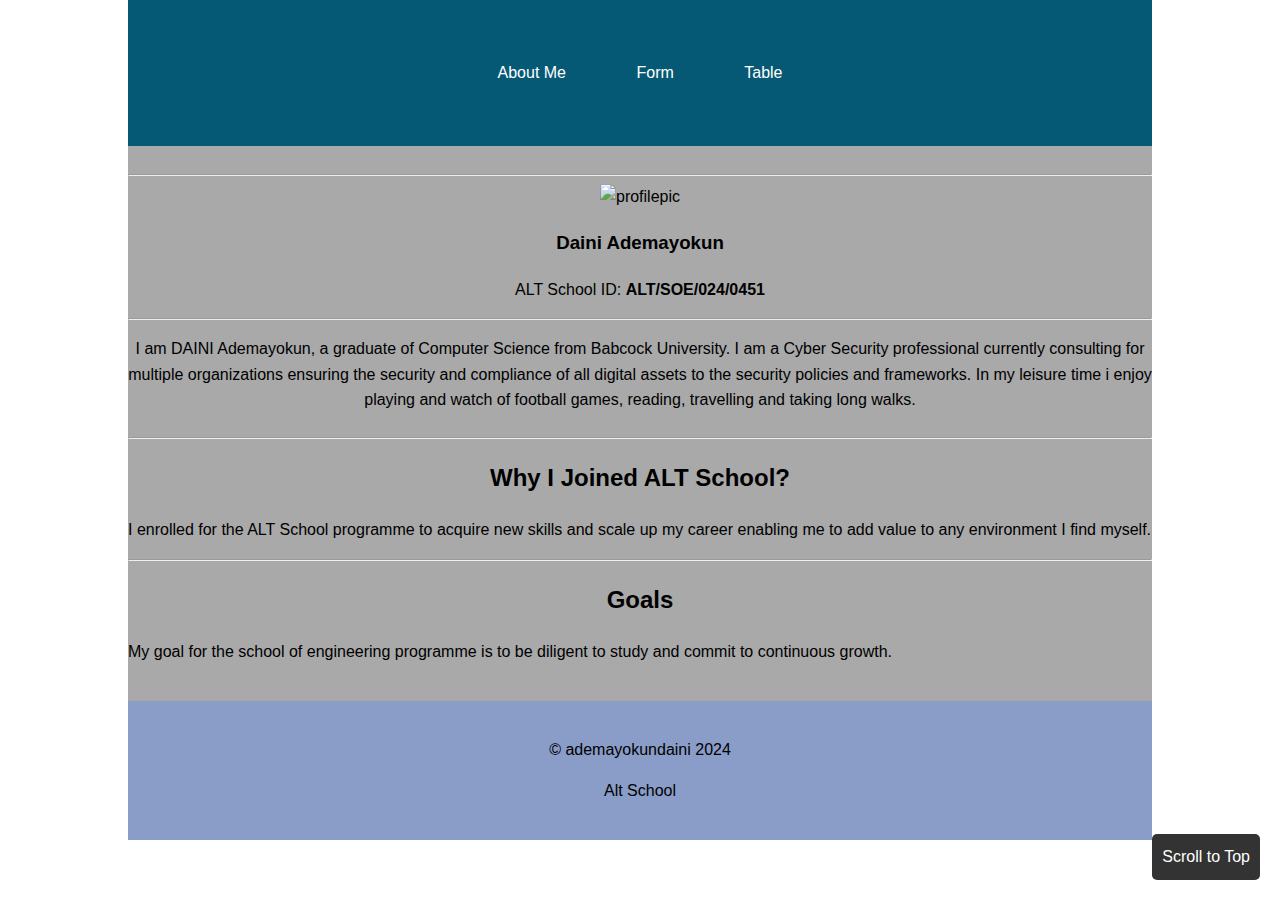
==== assignment/index.html @ 9c293c9d "Alt School assignment milestone //deadline touches" ====
<!DOCTYPE html>
<html lang="en">
<head>
    <meta charset="UTF-8">
    <meta name="viewport" content="width=device-width, initial-scale=1.0">
    <title>About Me</title>
    <style>
        body {
            font-family: 'Gill Sans', 'Gill Sans MT', Calibri, 'Trebuchet MS', sans-serif;
            line-height: 1.6;
            margin: 0;
            padding: 0;
        }
        header, nav, main, footer {
            padding: 20px 0;
            margin: 20px;
        }
        .scroll-top {
            position: fixed;
            bottom: 20px;
            right: 20px;
            background: #333;
            color: #fff;
            padding: 10px;
            text-decoration: none;
            border-radius: 5px;
        }
    </style>
</head>
<body>

    <header id="Top" style="background-color: rgb(6, 89, 116); text-align: center; width: 80%; margin: auto;">
        <nav>
                <a href="index.html" style="text-align: center; color: #fff; text-decoration: none; margin: 0 15px; padding: 18px;">
                    About Me
                </a>
                <a href="form.html" style="text-align: center; color: #fff; text-decoration: none; margin: 0 15px; padding: 18px;">
                    Form
                </a>
                <a href="table.html" style="text-align: center; color: #fff; text-decoration: none; margin: 0 15px; padding: 18px;">
                    Table
                </a>
        
        </nav>
    </header>

    <main text-align="center" style="margin:auto; background-color: darkgrey;width: 80%;">
        
        <section id="about" style="text-align: center; align-content: center;">
            <hr>
            <!--<h2>ABOUT ME</h2>-->
            <img src="C:\Users\Mayokun\Pictures\Photos-001\EMV_9281_Original.jpeg" alt="profilepic" width=auto height="300">
            <h3>Daini Ademayokun</h3>
            <p>ALT School ID: <strong>ALT/SOE/024/0451</strong></p>
            <hr>
            <p>I am DAINI Ademayokun, a graduate of Computer Science from Babcock University. I am a Cyber Security professional currently consulting for multiple organizations ensuring the security and compliance of all digital assets to the security policies and frameworks. In my leisure time i enjoy playing and watch of football games, reading, travelling and taking long walks.</p>
        </section>
        <hr>
        <section>
            <h2 style="text-align: center;">Why I Joined ALT School?</h2>
            <p>I enrolled for the ALT School programme to acquire new skills and scale up my career enabling me to add value to any environment I find myself.</p>
        </section>
        <hr>
        <section id="Goals">
            <h2 style="text-align: center;">Goals</h2>
            <p>My goal for the school of engineering programme is to be diligent to study and commit to continuous growth.</p>
        </section>
    
    </main>

    <footer style="text-align: center; background-color: rgb(137, 157, 200); width: 80%; margin: auto;">
        <p>&copy; ademayokundaini 2024</p>
        <p>Alt School</p>
        <a href="#top" class="scroll-top">Scroll to Top</a>
    </footer>
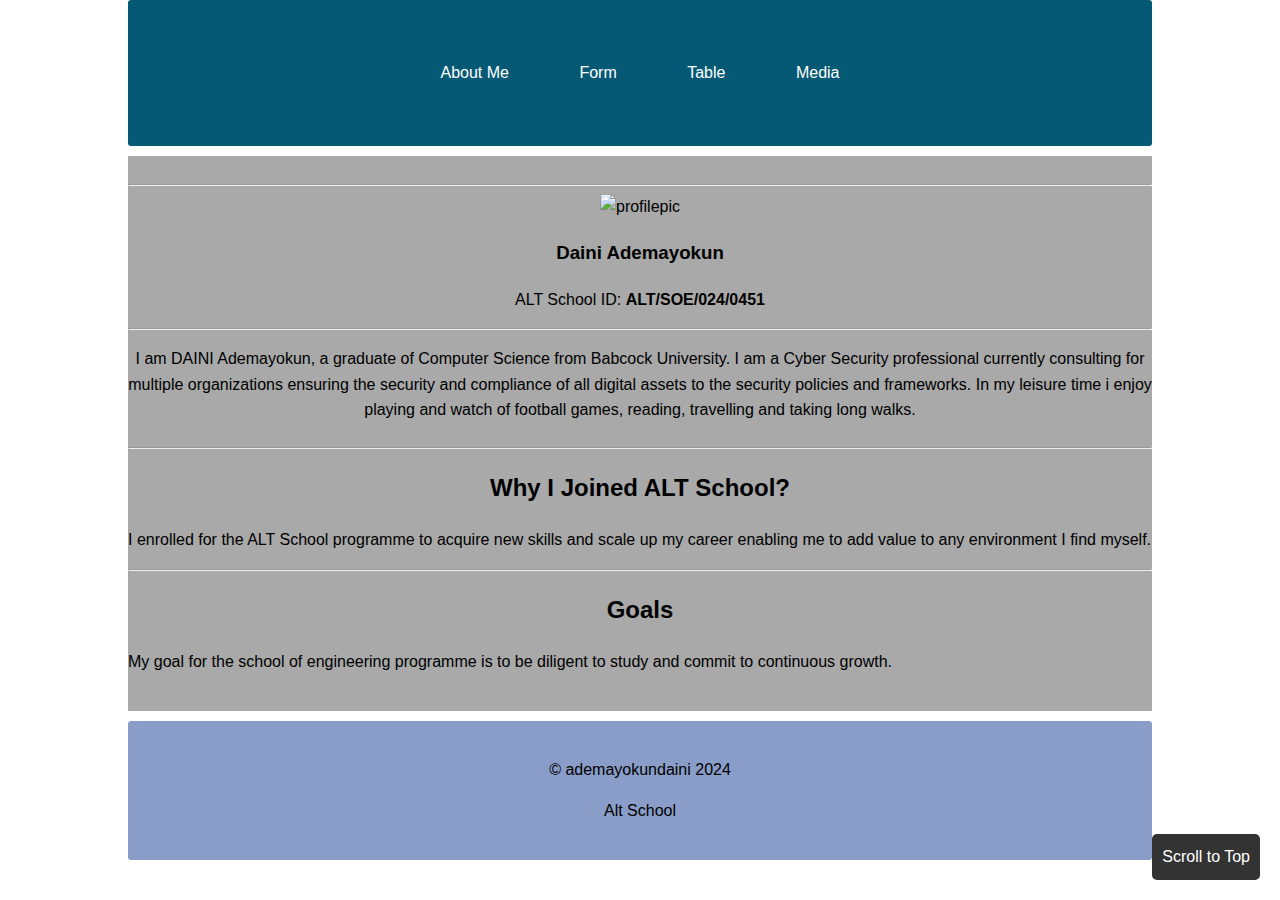
==== commit 8a54031c: "continous update //deadline changes" ====
--- a/assignment/index.html
+++ b/assignment/index.html
@@ -29,7 +29,7 @@
 </head>
 <body>
 
-    <header id="Top" style="background-color: rgb(6, 89, 116); text-align: center; width: 80%; margin: auto;">
+    <header id="Top" style="background-color: rgb(6, 89, 116); text-align: center; width: 80%; margin: auto; margin-bottom: 10px; border-radius: 3px;">
         <nav>
                 <a href="index.html" style="text-align: center; color: #fff; text-decoration: none; margin: 0 15px; padding: 18px;">
                     About Me
@@ -39,6 +39,9 @@
                 </a>
                 <a href="table.html" style="text-align: center; color: #fff; text-decoration: none; margin: 0 15px; padding: 18px;">
                     Table
+                </a>
+                <a href="media.html" style="text-align: center; color: #fff; text-decoration: none; margin: 0 15px; padding: 18px;">
+                    Media
                 </a>
         
         </nav>
@@ -68,7 +71,7 @@
     
     </main>
 
-    <footer style="text-align: center; background-color: rgb(137, 157, 200); width: 80%; margin: auto;">
+    <footer style="text-align: center; background-color: rgb(137, 157, 200); width: 80%; margin: auto; margin-top: 10px; border-radius: 3px;">
         <p>&copy; ademayokundaini 2024</p>
         <p>Alt School</p>
         <a href="#top" class="scroll-top">Scroll to Top</a>
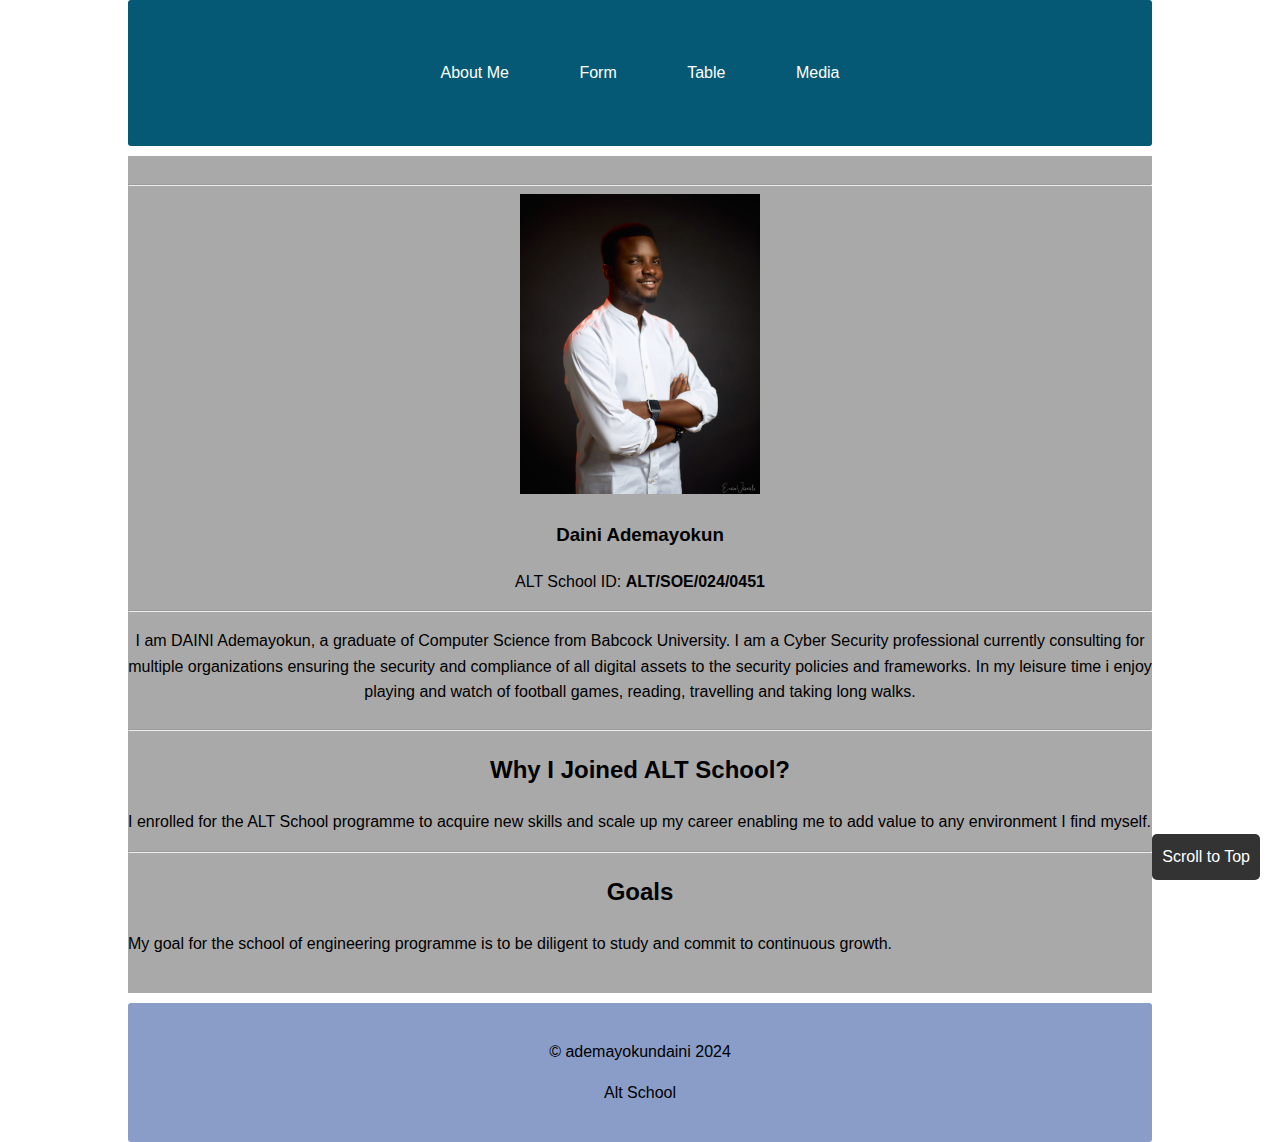
==== commit a2a0ce46: "image correction" ====
--- a/assignment/index.html
+++ b/assignment/index.html
@@ -52,7 +52,7 @@
         <section id="about" style="text-align: center; align-content: center;">
             <hr>
             <!--<h2>ABOUT ME</h2>-->
-            <img src="C:\Users\Mayokun\Pictures\Photos-001\EMV_9281_Original.jpeg" alt="profilepic" width=auto height="300">
+            <img src="./images/EMV_9281_Original.jpeg" alt="profilepic" width=auto height="300">
             <h3>Daini Ademayokun</h3>
             <p>ALT School ID: <strong>ALT/SOE/024/0451</strong></p>
             <hr>
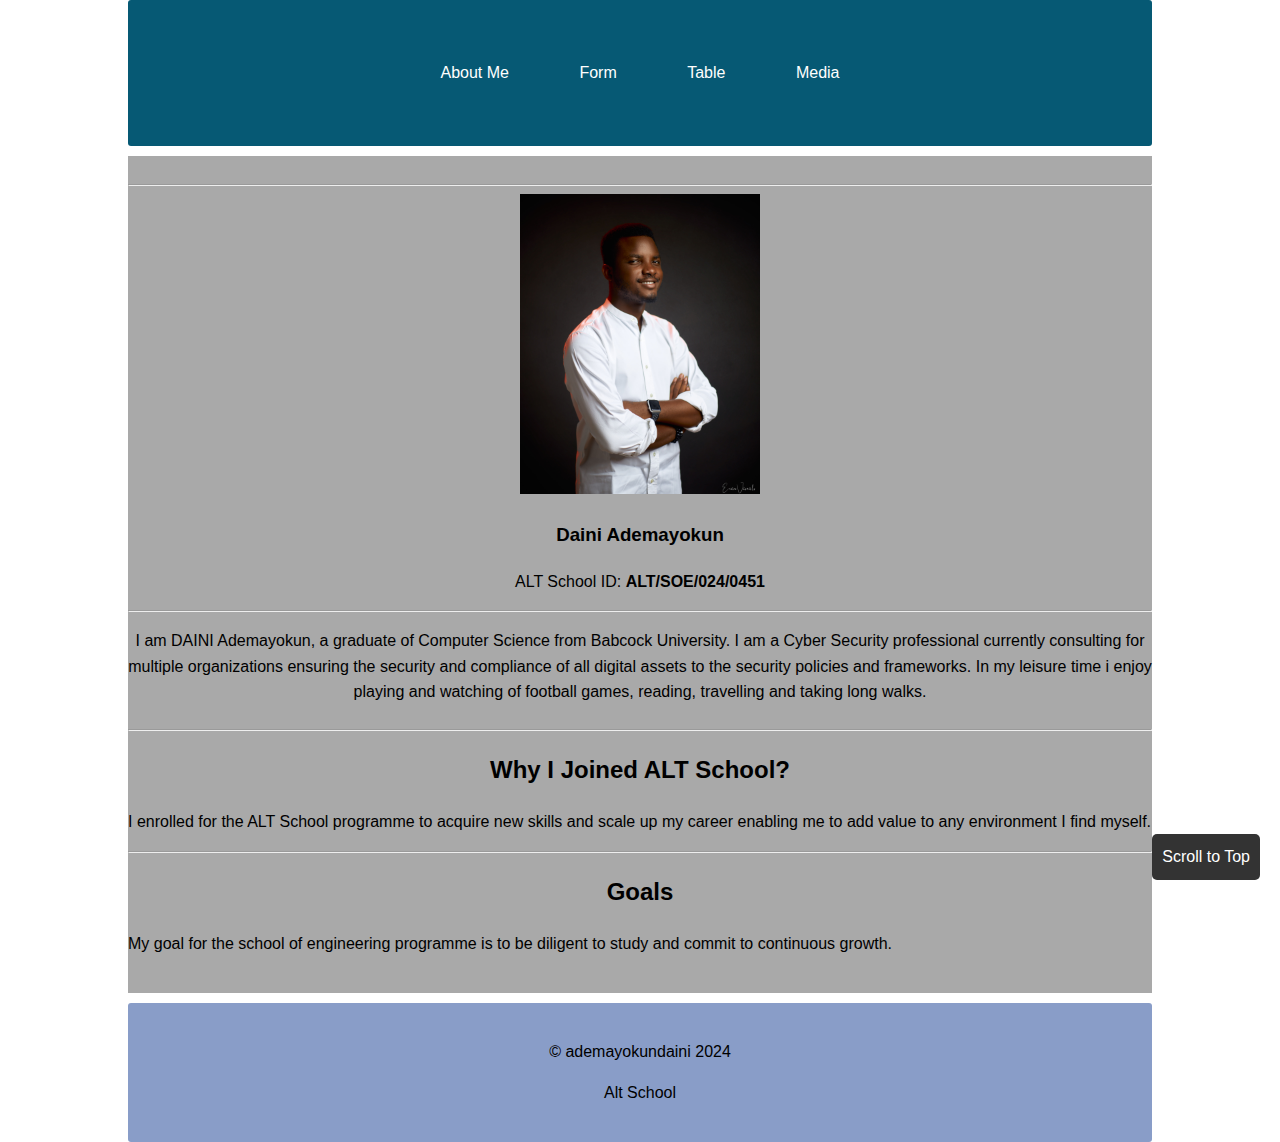
==== commit bab1737a: "update" ====
--- a/assignment/index.html
+++ b/assignment/index.html
@@ -56,7 +56,7 @@
             <h3>Daini Ademayokun</h3>
             <p>ALT School ID: <strong>ALT/SOE/024/0451</strong></p>
             <hr>
-            <p>I am DAINI Ademayokun, a graduate of Computer Science from Babcock University. I am a Cyber Security professional currently consulting for multiple organizations ensuring the security and compliance of all digital assets to the security policies and frameworks. In my leisure time i enjoy playing and watch of football games, reading, travelling and taking long walks.</p>
+            <p>I am DAINI Ademayokun, a graduate of Computer Science from Babcock University. I am a Cyber Security professional currently consulting for multiple organizations ensuring the security and compliance of all digital assets to the security policies and frameworks. In my leisure time i enjoy playing and watching of football games, reading, travelling and taking long walks.</p>
         </section>
         <hr>
         <section>
